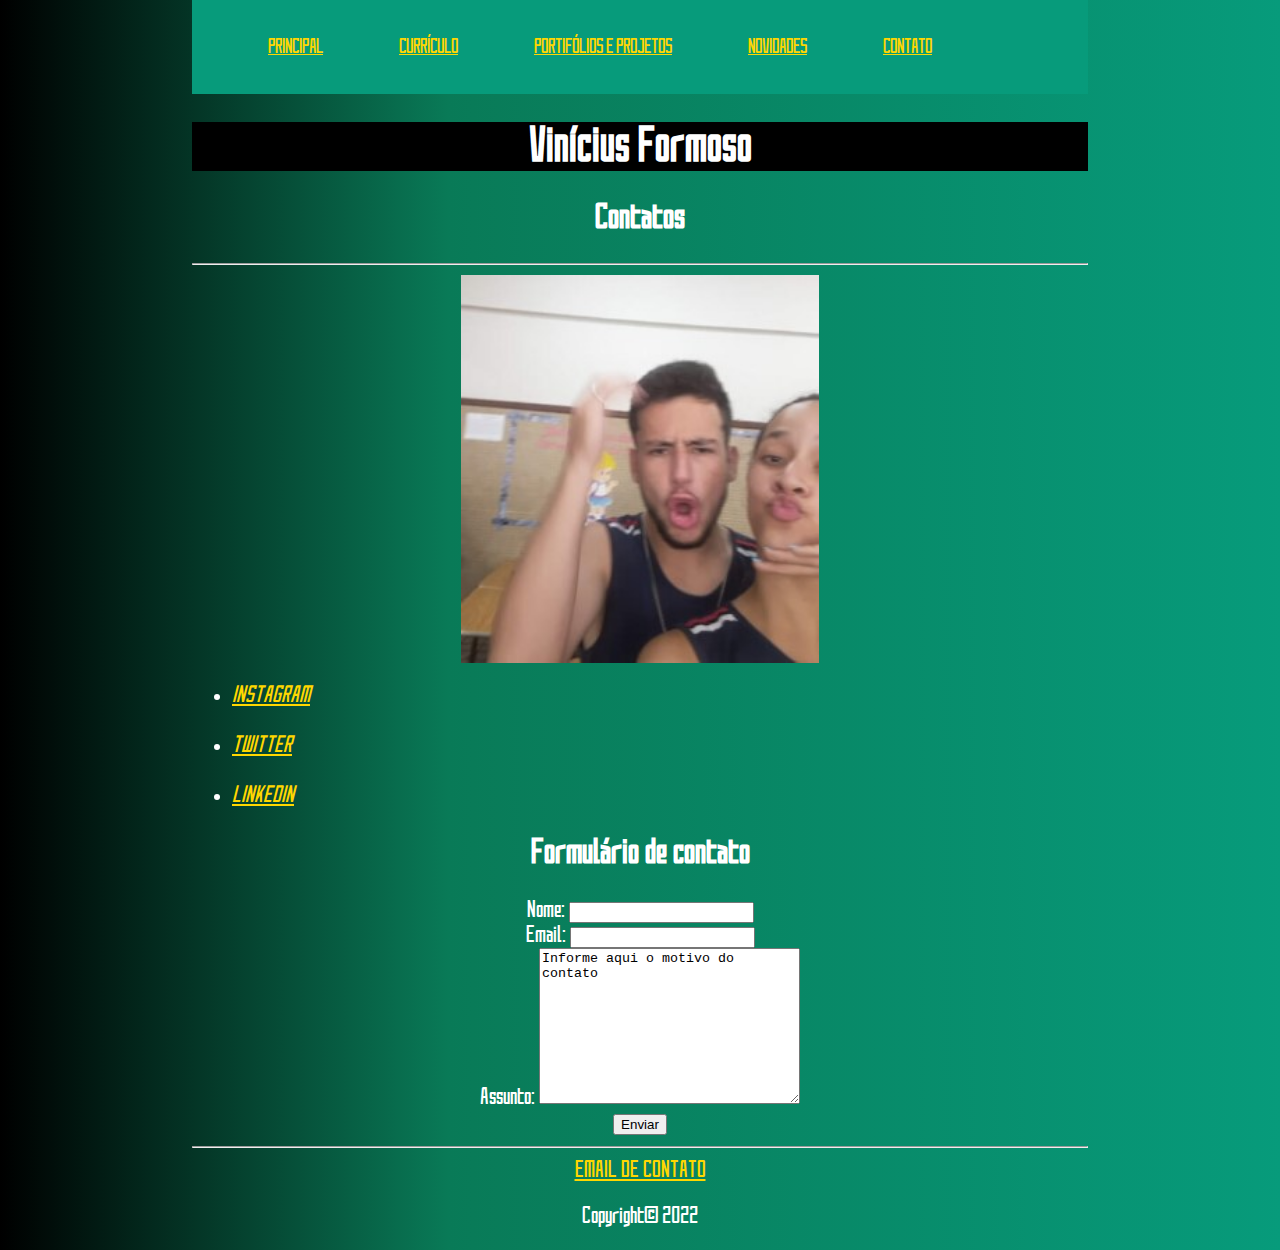
==== contatos.html @ 31fa61ab "ta dah" ====
<!DOCTYPE html>
<html lang="pt-br">
<head>
    <meta charset="UTF-8">
    <meta http-equiv="X-UA-Compatible" content="IE=edge">
    <meta name="viewport" content="width=device-width, initial-scale=1.0">
    <link rel="stylesheet" href="estilo.css">
    <link rel="shortcut icon" href="imagens/toppng.com-anime-girl-manga-icon-372x401.png"
    type="image/x-icon">
    <title>Contatos Do Incrível</title>
</head>


<body>
    
    <header>
        <nav>
            <menu>
            <li><a href="index.html">Principal</a></li>
            <li><a href="Curriculo.html">Currículo</a></li>
            <li><a href="projetos.html">Portifólios e Projetos</a></li>
            <li><a href="novidades.html">Novidades</a></li>
            <li><a href="contatos.html">Contato</a></li>
            </menu>
        </nav>
    </header>
    
    <h1>Vinícius Formoso</h1>
    <h2>Contatos</h2>
    <hr>
    <img src="imagens/euemaluzi-min.jpg">
    
    <address>
    <ul>
        <li><a href="https://www.instagram.com/_viniciusaugusto_/"><i>INSTAGRAM</i></a></li>
    <br>
        <li><a href="https://twitter.com/_viniaugst_"><i>TWITTER</i></a></li>
    <br>
        <li><a href="https://www.linkedin.com/in/vinicius-augusto-2432a2235/"><i>LINKEDIN</i></a></li>
    </ul>
    </address>
    
    <section>
        <h2>Formulário de contato</h2>
    <form name="contato" method="post" data-netlify="true">
        <label for="NomeContato">Nome: </label>
        <input type="text" name="NomeContato" id="NomeContato" required /> 
    <br/>
        <label for="EmailContato">Email: </label>
        <input
        type="email"
        name="EmailContato"
        id="EmailContato" required />
        <br>
        <label for="AssuntoContato">Assunto: </label>
        <textarea name="AssuntoContato" id="AssuntoContato" cols="30" rows="10">Informe aqui o motivo do contato</textarea>
    </br>
        <input type="submit" value="Enviar"/>
    </form>
    </section>

    <hr>
    <footer>
        <a href="mailto:viniguto04@gmail.com">Email de contato</a>
        <p>Copyright© 2022</p>
    </footer>
</body>
</html>
---- estilo.css ----
:root{
    --fundo: #0057ff;
    --gradientedefundo: linear-gradient(90deg, rgb(0, 0, 0) 0%, #097a57 35%, #079b7b 100%);
}
    
@font-face 
        {font-family:'SAO';
        src: url(fontes/SAOUIWelcome-Regular.otf) format('opentype'); }
    
body
        {font-family: 'SAO', Times, serif;
        background: var(--gradientedefundo); 
        color: #fff;
        width: 70%;
        margin: auto;
        font-size: 1.3rem}
    
h1, h2
        {font-family: 'SAO', Times, serif;
        text-align: center;}
    
h1 
        {background-color: black;
        text-align: center;}
    
img
        {margin: auto;        
        width: 40%;
        display: block;}
    

button 
        {margin: 0 auto;
        display: inline-block;
        width: 50%;
        border: none;
        padding: 22px;
        background-color: #fff;
        border-radius: 100px;
        font-size: large;}
    
    button:hover{opacity:0.8;}

header nav menu li 
    {display: inline-block;
    margin: 1rem;
    padding: 1.25rem;
    font-size: large;
    color: gold;
    text-align: center;
    text-decoration: none;}


button, a 
{color: gold;
text-transform: uppercase;}


menu 
{background-color: #079b7b;
margin: auto;}

form {text-align: center;}

footer {text-align: center;}
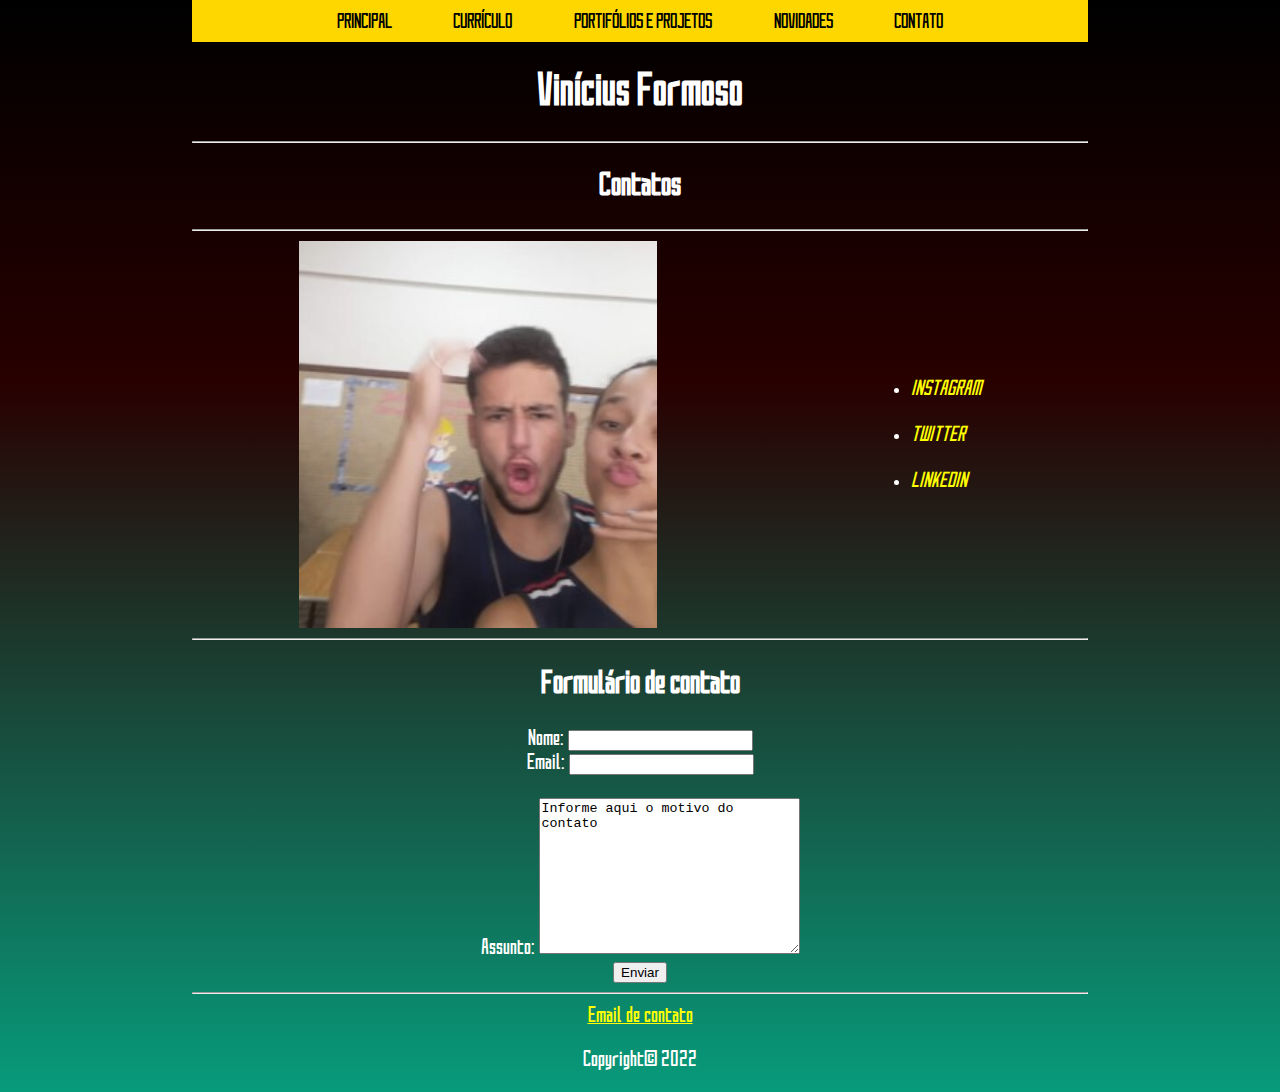
==== commit 435817d4: "Add files via upload" ====
--- a/contatos.html
+++ b/contatos.html
@@ -1,68 +1,77 @@
-<!DOCTYPE html>
-<html lang="pt-br">
-<head>
-    <meta charset="UTF-8">
-    <meta http-equiv="X-UA-Compatible" content="IE=edge">
-    <meta name="viewport" content="width=device-width, initial-scale=1.0">
-    <link rel="stylesheet" href="estilo.css">
-    <link rel="shortcut icon" href="imagens/toppng.com-anime-girl-manga-icon-372x401.png"
-    type="image/x-icon">
-    <title>Contatos Do Incrível</title>
-</head>
-
-
-<body>
-    
-    <header>
-        <nav>
-            <menu>
-            <li><a href="index.html">Principal</a></li>
-            <li><a href="Curriculo.html">Currículo</a></li>
-            <li><a href="projetos.html">Portifólios e Projetos</a></li>
-            <li><a href="novidades.html">Novidades</a></li>
-            <li><a href="contatos.html">Contato</a></li>
-            </menu>
-        </nav>
-    </header>
-    
-    <h1>Vinícius Formoso</h1>
-    <h2>Contatos</h2>
-    <hr>
-    <img src="imagens/euemaluzi-min.jpg">
-    
-    <address>
-    <ul>
-        <li><a href="https://www.instagram.com/_viniciusaugusto_/"><i>INSTAGRAM</i></a></li>
-    <br>
-        <li><a href="https://twitter.com/_viniaugst_"><i>TWITTER</i></a></li>
-    <br>
-        <li><a href="https://www.linkedin.com/in/vinicius-augusto-2432a2235/"><i>LINKEDIN</i></a></li>
-    </ul>
-    </address>
-    
-    <section>
-        <h2>Formulário de contato</h2>
-    <form name="contato" method="post" data-netlify="true">
-        <label for="NomeContato">Nome: </label>
-        <input type="text" name="NomeContato" id="NomeContato" required /> 
-    <br/>
-        <label for="EmailContato">Email: </label>
-        <input
-        type="email"
-        name="EmailContato"
-        id="EmailContato" required />
-        <br>
-        <label for="AssuntoContato">Assunto: </label>
-        <textarea name="AssuntoContato" id="AssuntoContato" cols="30" rows="10">Informe aqui o motivo do contato</textarea>
-    </br>
-        <input type="submit" value="Enviar"/>
-    </form>
-    </section>
-
-    <hr>
-    <footer>
-        <a href="mailto:viniguto04@gmail.com">Email de contato</a>
-        <p>Copyright© 2022</p>
-    </footer>
-</body>
+<!DOCTYPE html>
+<html lang="pt-br">
+<head>
+    <meta charset="UTF-8">
+    <meta http-equiv="X-UA-Compatible" content="IE=edge">
+    <meta name="viewport" content="width=device-width, initial-scale=1.0">
+    <link rel="stylesheet" href="estilo.css">
+    <link rel="shortcut icon" href="imagens/toppng.com-anime-girl-manga-icon-372x401.png"
+    type="image/x-icon">
+    
+    <title>Contatos Do Incrível</title>
+</head>
+
+
+<body>
+    
+    <header>
+        <nav>
+            <menu>
+            <li><a href="index.html">Principal</a></li>
+            <li><a href="Curriculo.html">Currículo</a></li>
+            <li><a href="projetos.html">Portifólios e Projetos</a></li>
+            <li><a href="novidades.html">Novidades</a></li>
+            <li><a href="contatos.html">Contato</a></li>
+            </menu>
+        </nav>
+    </header>
+    
+    <h1>Vinícius Formoso</h1>
+    <hr>
+
+    <h2>Contatos</h2>
+    <hr>
+
+    <div class="container">
+    <img src="imagens/euemaluzi-min.jpg">
+    
+    <address class="container">
+    <ul>
+        <li><a href="https://www.instagram.com/_viniciusaugusto_/"><i>INSTAGRAM</i></a></li>
+    <br>
+        <li><a href="https://twitter.com/_viniaugst_"><i>TWITTER</i></a></li>
+    <br>
+        <li><a href="https://www.linkedin.com/in/vinicius-augusto-2432a2235/"><i>LINKEDIN</i></a></li>
+    </ul>
+    </address>
+    </div>
+    
+    <hr>
+
+    <section>
+        <h2>Formulário de contato</h2>
+    <form name="contato" method="post" data-netlify="true">
+        <label for="NomeContato">Nome: </label>
+        <input type="text" name="NomeContato" id="NomeContato" required /> 
+    <br/>
+        <label for="EmailContato">Email: </label>
+        <input
+        type="email"
+        name="EmailContato"
+        id="EmailContato" required />
+        <br>
+        <br>
+        <label for="AssuntoContato">Assunto: </label>
+        <textarea name="AssuntoContato" id="AssuntoContato" cols="30" rows="10">Informe aqui o motivo do contato</textarea>
+    </br>
+        <input type="submit" value="Enviar"/>
+    </form>
+    </section>
+
+    <hr>
+    <footer>
+        <a href="mailto:viniguto04@gmail.com">Email de contato</a>
+        <p>Copyright© 2022</p>
+    </footer>
+</body>
 </html>--- a/estilo.css
+++ b/estilo.css
@@ -1,65 +1,70 @@
-:root{
-    --fundo: #0057ff;
-    --gradientedefundo: linear-gradient(90deg, rgb(0, 0, 0) 0%, #097a57 35%, #079b7b 100%);
-}
-    
-@font-face 
-        {font-family:'SAO';
-        src: url(fontes/SAOUIWelcome-Regular.otf) format('opentype'); }
-    
-body
-        {font-family: 'SAO', Times, serif;
-        background: var(--gradientedefundo); 
-        color: #fff;
-        width: 70%;
-        margin: auto;
-        font-size: 1.3rem}
-    
-h1, h2
-        {font-family: 'SAO', Times, serif;
-        text-align: center;}
-    
-h1 
-        {background-color: black;
-        text-align: center;}
-    
-img
-        {margin: auto;        
-        width: 40%;
-        display: block;}
-    
-
-button 
-        {margin: 0 auto;
-        display: inline-block;
-        width: 50%;
-        border: none;
-        padding: 22px;
-        background-color: #fff;
-        border-radius: 100px;
-        font-size: large;}
-    
-    button:hover{opacity:0.8;}
-
-header nav menu li 
-    {display: inline-block;
-    margin: 1rem;
-    padding: 1.25rem;
-    font-size: large;
-    color: gold;
-    text-align: center;
-    text-decoration: none;}
-
-
-button, a 
-{color: gold;
-text-transform: uppercase;}
-
-
-menu 
-{background-color: #079b7b;
-margin: auto;}
-
-form {text-align: center;}
-
-footer {text-align: center;}+:root {
+    --gradientedefundo: linear-gradient( rgb(0, 0, 0) 0%, rgb(40, 0, 0) 35%, rgb(7, 155, 123) 100%); 
+        font-family: 'SAO', 'Franklin Gothic Medium', 'Arial Narrow', Arial, sans-serif;
+        font-size: 1.2rem;}
+    
+@font-face 
+        {font-family:'SAO';
+        src: url(fontes/SAOUIWelcome-Regular.otf) format('opentype'); }
+    
+body
+        {background: var(--gradientedefundo); 
+        color: #fff;
+        width: 70%;
+        margin: auto;}
+    
+h1, h2, h3
+        {text-align: center;}
+    
+h1      {text-align: center;}
+
+h2 {padding: 0.1rem;}
+
+p {padding: 0.1rem;}
+    
+img
+        {margin: auto;        
+        width: 40%;
+        display: block;}
+
+    
+menu 
+        {background-color: gold;
+        margin: auto;
+        text-align: center;
+        padding: 0.5rem;}
+
+
+nav menu li 
+    {display: inline;
+    margin: auto;
+    padding: 0rem;
+    font-size: large;
+    color: gold;
+    text-align: center;
+    text-decoration: none;}
+
+
+menu li a 
+{color: rgb(0, 0, 0);
+text-transform: uppercase;
+text-align: center;
+text-decoration: none;
+padding: 1.5rem;}
+
+address ul li a {text-decoration: none;
+display: flex;}
+
+a {text-align: center;
+color: yellow;}
+
+a:hover {color: rgb(255, 255, 255);}
+
+form {text-align: center;}
+
+footer {display: block;
+        text-align: center;}
+
+.container{     display: flex;
+                align-items: center;
+                margin: 0 auto;}
